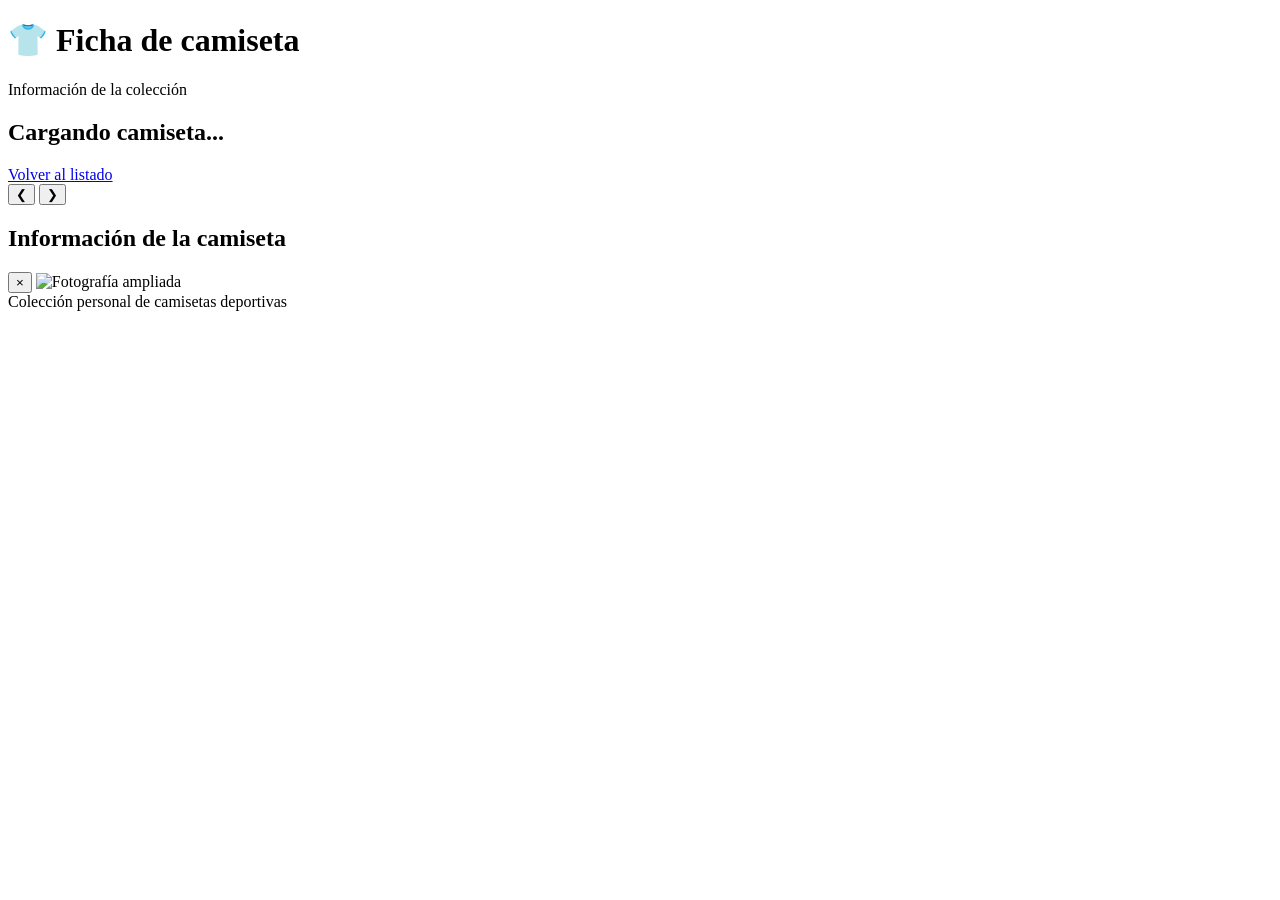
==== detalle.html @ 5cc44377 "Add files via upload" ====
<!DOCTYPE html>
<html lang="es">
<head>
    <meta charset="UTF-8">
    <meta name="viewport" content="width=device-width, initial-scale=1.0">
    <title>Ficha de camiseta - Web Camisetas</title>
    <link rel="stylesheet" href="css/estilos.css">
</head>
<body>
<header>
    <h1>👕 Ficha de camiseta</h1>
    <p>Información de la colección</p>
</header>

<main class="contenedor-detalle">
    <div class="cabecera-detalle">
        <h2 id="nombreCamiseta">Cargando camiseta...</h2>
        <a href="listado.html" class="boton-secundario">Volver al listado</a>
    </div>

    <div class="contenido-detalle">
        <section class="slider" id="slider">
            <div class="slider-ventana">
                <div class="slider-pista" id="sliderPista"></div>
            </div>
            <button type="button" class="slider-flecha slider-anterior"
                    id="sliderAnterior" aria-label="Fotografía anterior">&#10094;</button>
            <button type="button" class="slider-flecha slider-siguiente"
                    id="sliderSiguiente" aria-label="Fotografía siguiente">&#10095;</button>
            <div class="slider-pie" id="sliderPie">
                <div class="slider-indicadores" id="sliderIndicadores"></div>
                <span class="slider-contador" id="sliderContador"></span>
            </div>
        </section>

        <section class="informacion-detalle">
            <h2>Información de la camiseta</h2>
            <div id="datosDetalle" class="datos-detalle"></div>
            <div id="descripcionDetalle" class="descripcion-detalle"></div>
        </section>
    </div>

    <p id="mensajeDetalle" role="status" aria-live="polite"></p>
</main>

<div id="visorFoto" class="foto-ampliada">
    <button type="button" class="cerrar-ampliada" id="cerrarVisor"
            aria-label="Cerrar fotografía">&times;</button>
    <img id="imagenAmpliada" src="" alt="Fotografía ampliada">
</div>

<footer>Colección personal de camisetas deportivas</footer>
<script src="js/detalle.js"></script>
</body>
</html>
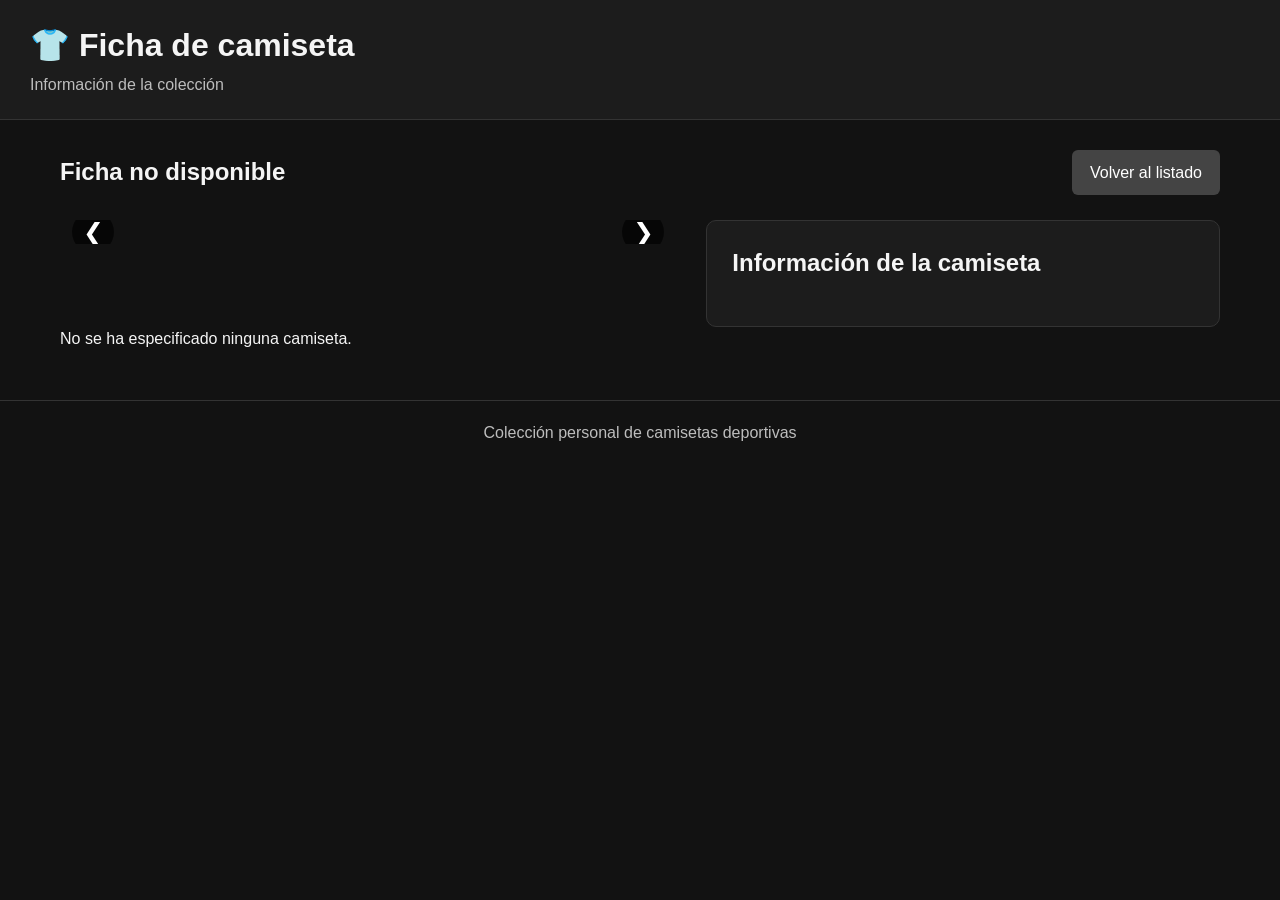
==== commit 843df22b: "cambios" ====
--- a/detalle.html
+++ b/detalle.html
@@ -17,6 +17,7 @@
         <h2 id="nombreCamiseta">Cargando camiseta...</h2>
         <a href="listado.html" class="boton-secundario">Volver al listado</a>
     </div>
+
 
     <div class="contenido-detalle">
         <section class="slider" id="slider">
--- a/css/estilos.css
+++ b/css/estilos.css
@@ -0,0 +1,497 @@
+/* =====================================================
+   BASE
+   ===================================================== */
+* { margin: 0; padding: 0; box-sizing: border-box; }
+
+:root {
+    --bg: #121212;
+    --panel: #1c1c1c;
+    --panel-hover: #262626;
+    --border: #333;
+    --text: #f5f5f5;
+    --secondary: #bdbdbd;
+    --accent: #7651a8;
+    --color-tarjeta: #242424;
+}
+
+
+body {
+    font-family: "Segoe UI", Arial, sans-serif;
+    background: var(--bg);
+    color: var(--text);
+    min-height: 100vh;
+    line-height: 1.45;
+}
+
+header {
+    background: var(--panel);
+    border-bottom: 1px solid var(--border);
+    padding: 22px 30px;
+}
+
+header h1 { margin-bottom: 5px; }
+header p { color: var(--secondary); }
+
+main { max-width: 1200px; margin: 35px auto; padding: 0 20px; }
+
+footer {
+    margin-top: 50px;
+    padding: 20px;
+    text-align: center;
+    color: var(--secondary);
+    border-top: 1px solid var(--border);
+}
+
+a { color: inherit; }
+
+button, .boton-secundario {
+    padding: 11px 18px;
+    border: 0;
+    border-radius: 6px;
+    text-decoration: none;
+    cursor: pointer;
+    font: inherit;
+}
+
+button { background: var(--accent); color: white; }
+.boton-secundario { background: #444; color: white; display: inline-block; }
+button:hover, .boton-secundario:hover { filter: brightness(1.15); }
+
+/* =====================================================
+   PORTADA PÚBLICA
+   ===================================================== */
+.portada {
+    max-width: 1050px;
+    margin: 45px auto;
+    padding: 0 20px;
+}
+.portada-intro {
+    text-align: center;
+    margin: 10px auto 35px;
+}
+.portada-intro h2 { font-size: clamp(1.7rem, 4vw, 2.5rem); margin-bottom: 8px; }
+.portada-intro p { color: var(--secondary); }
+.acciones-publicas {
+    display: grid;
+    grid-template-columns: minmax(0, 1fr);
+    max-width: 600px;
+    margin: 0 auto 35px;
+}
+.accion-publica {
+    display: block;
+    padding: 28px;
+    text-align: center;
+    text-decoration: none;
+    border-radius: 12px;
+    background: var(--panel);
+    border: 1px solid var(--border);
+    box-shadow: 0 3px 12px rgba(0,0,0,.2);
+    transition: transform .2s, background .2s;
+}
+.accion-publica:hover { transform: translateY(-3px); background: var(--panel-hover); }
+.accion-publica h3 { font-size: 1.35rem; margin-bottom: 7px; }
+.accion-publica p { color: var(--secondary); }
+
+.estadisticas-publicas {
+    display: grid;
+    grid-template-columns: 210px minmax(0, 1fr);
+    gap: 22px;
+    margin: 0 auto 30px;
+}
+.stat-total, .grafico-card {
+    padding: 22px;
+    text-align: center;
+    border: 1px solid var(--border);
+    border-radius: 12px;
+    background: var(--panel);
+}
+.stat-total { display: flex; flex-direction: column; justify-content: center; }
+.stat-total strong { color: var(--accent); font-size: 3.4rem; line-height: 1.1; }
+.stat-total span { margin-top: 8px; color: var(--secondary); }
+.grafico-card h2 { margin-bottom: 18px; font-size: 1.1rem; }
+.distribucion { display: flex; align-items: center; justify-content: center; gap: 30px; }
+.grafico-donut {
+    width: 180px; height: 180px; flex: 0 0 180px;
+    border-radius: 50%; position: relative; background: #555;
+}
+.grafico-donut::after {
+    content: ""; position: absolute; width: 58%; height: 58%;
+    top: 21%; left: 21%; border-radius: 50%; background: var(--panel);
+}
+.leyenda-grafico {
+    display: flex; flex-direction: column; gap: 8px;
+    max-height: 185px; min-width: 180px; overflow-y: auto; text-align: left;
+}
+.elemento-leyenda { display: flex; align-items: center; gap: 8px; font-size: .88rem; }
+.color-leyenda { width: 11px; height: 11px; min-width: 11px; border-radius: 3px; }
+.cantidad-leyenda { margin-left: auto; padding-left: 8px; font-weight: 700; }
+.grafico-vacio { color: var(--secondary); font-size: .9rem; }
+.estado-carga { text-align: center; color: var(--secondary); margin-top: 15px; }
+
+/* =====================================================
+   LISTADO PÚBLICO
+   ===================================================== */
+.contenedor-listado { max-width: 1200px; margin: 30px auto; padding: 0 20px; }
+.cabecera-listado, .acciones-listado {
+    display: flex; justify-content: space-between; align-items: center;
+    flex-wrap: wrap; gap: 15px;
+}
+.cabecera-listado { margin-bottom: 20px; }
+.filtros-listado {
+    display: grid; grid-template-columns: repeat(auto-fit, minmax(180px, 1fr));
+    gap: 15px; margin: 25px 0;
+}
+.filtros-listado input, .filtros-listado select {
+    width: 100%; box-sizing: border-box; padding: 12px;
+    border-radius: 6px; background: #222; color: white; border: 1px solid #444;
+    font: inherit;
+}
+.resumen-listado { margin: 15px 0; color: var(--secondary); }
+.galeria-camisetas {
+    display: grid; grid-template-columns: repeat(auto-fill, minmax(220px, 1fr));
+    gap: 22px;
+}
+.tarjeta-camiseta {
+    overflow: hidden; border-radius: 10px; background: var(--color-tarjeta);
+    border: 1px solid var(--border); box-shadow: 0 3px 10px rgba(0,0,0,.2);
+}
+.enlace-tarjeta { display: block; color: inherit; text-decoration: none; }
+.enlace-tarjeta:hover h3 { color: #c3a7ee; }
+.imagen-camiseta {
+    width: 100%; height: 250px; object-fit: contain; display: block;
+    background: transparent;
+}
+.imagen-no-disponible {
+    height: 250px; display: flex; align-items: center; justify-content: center;
+    background: transparent; color: var(--secondary); font-size: 14px;
+}
+.datos-camiseta { padding: 15px; }
+.datos-camiseta h3 { margin: 0 0 10px; }
+.datos-camiseta p { margin: 5px 0; font-size: 14px; color: var(--secondary); }
+.datos-camiseta strong { color: var(--text); }
+.boton-ver-ficha { display: inline-block; margin: 0 15px 15px; }
+.sin-resultados { text-align: center; padding: 40px 15px; grid-column: 1 / -1; }
+
+/* =====================================================
+   FICHA PÚBLICA
+   ===================================================== */
+.contenedor-detalle { max-width: 1200px; margin: 30px auto; padding: 0 20px; }
+.cabecera-detalle {
+    display: flex; justify-content: space-between; align-items: center;
+    flex-wrap: wrap; gap: 15px; margin-bottom: 25px;
+}
+.contenido-detalle {
+    display: grid; grid-template-columns: minmax(0, 1.2fr) minmax(0, 1fr);
+    gap: 30px; align-items: start;
+}
+.slider { position: relative; width: 100%; overflow: hidden; background: transparent; border-radius: 10px; }
+.slider-ventana { width: 100%; overflow: hidden; }
+.slider-pista { display: flex; transition: transform .35s ease; }
+.slider-foto {
+    flex: 0 0 100%; min-width: 100%; height: 480px;
+    display: flex; align-items: center; justify-content: center;
+}
+.slider-foto img { width: 100%; height: 100%; object-fit: contain; cursor: zoom-in; }
+.slider-flecha {
+    position: absolute; top: 50%; transform: translateY(-50%); z-index: 2;
+    width: 42px; height: 42px; padding: 0; border-radius: 50%;
+    background: rgba(0,0,0,.65); color: white; font-size: 25px;
+}
+.slider-flecha[hidden], .slider-pie[hidden] { display: none; }
+.slider-anterior { left: 12px; }
+.slider-siguiente { right: 12px; }
+.slider-pie {
+    display: flex; align-items: center; justify-content: center; gap: 12px;
+    padding: 12px; background: transparent;
+}
+.slider-indicadores { display: flex; gap: 8px; }
+.slider-punto { width: 10px; height: 10px; padding: 0; border: 0; border-radius: 50%; background: #777; }
+.slider-punto.activo { background: #ccc; transform: scale(1.2); }
+.slider-contador { font-size: 13px; color: inherit; }
+.slider-vacio { min-height: 250px; display: flex; align-items: center; justify-content: center; color: #aaa; }
+.informacion-detalle {
+    padding: 25px; border-radius: 10px; background: var(--panel);
+    border: 1px solid var(--border); min-width: 0;
+}
+.informacion-detalle h2 { margin: 0 0 20px; }
+.datos-detalle { display: grid; grid-template-columns: repeat(2, minmax(0, 1fr)); gap: 18px; }
+.dato-detalle { border-bottom: 1px solid rgba(128,128,128,.25); padding-bottom: 10px; overflow-wrap: anywhere; }
+.dato-detalle strong { display: block; margin-bottom: 5px; opacity: .7; font-size: 13px; }
+.descripcion-detalle { margin-top: 25px; white-space: pre-wrap; line-height: 1.6; }
+.descripcion-detalle:empty { display: none; }
+.foto-ampliada {
+    position: fixed; inset: 0; background: rgba(0,0,0,.92); z-index: 1000;
+    display: none; align-items: center; justify-content: center; padding: 20px;
+}
+.foto-ampliada.visible { display: flex; }
+.foto-ampliada img { max-width: 95%; max-height: 90vh; object-fit: contain; }
+.cerrar-ampliada {
+    position: absolute; top: 20px; right: 25px; font-size: 35px;
+    color: white; background: transparent; border: none; cursor: pointer;
+}
+
+@media (max-width: 800px) {
+    .estadisticas-publicas { grid-template-columns: 1fr; }
+    .contenido-detalle { grid-template-columns: 1fr; gap: 20px; }
+    .slider-foto { height: 400px; }
+}
+@media (max-width: 600px) {
+    .distribucion { flex-direction: column; gap: 18px; }
+    .leyenda-grafico { width: 100%; max-height: 180px; }
+}
+@media (max-width: 500px) {
+    .galeria-camisetas { grid-template-columns: repeat(2, minmax(0, 1fr)); gap: 12px; }
+    .imagen-camiseta, .imagen-no-disponible { height: 180px; }
+    .datos-camiseta { padding: 10px; }
+    .datos-detalle { grid-template-columns: 1fr; }
+    .slider-foto { height: 320px; }
+    .informacion-detalle { padding: 18px; }
+    header { padding: 18px 20px; }
+}
+
+
+/* =====================================================
+   MEJORAS DEL LISTADO PÚBLICO
+   ===================================================== */
+
+/* Controles de ordenación y visualización */
+
+.controles-listado {
+    display: flex;
+    justify-content: space-between;
+    align-items: center;
+    flex-wrap: wrap;
+    gap: 15px;
+    margin: 20px 0;
+}
+
+.controles-listado .resumen-listado {
+    margin: 0;
+}
+
+.opciones-listado {
+    display: flex;
+    align-items: center;
+    justify-content: flex-end;
+    flex-wrap: wrap;
+    gap: 10px;
+}
+
+.opciones-listado label {
+    color: var(--secondary);
+    font-size: 14px;
+}
+
+.opciones-listado select {
+    padding: 10px 12px;
+    border-radius: 6px;
+    background: #222;
+    color: white;
+    border: 1px solid #444;
+    font: inherit;
+    cursor: pointer;
+}
+
+.opciones-listado button {
+    padding: 10px 14px;
+    border-radius: 7px;
+    font-size: 13px;
+    font-weight: 600;
+}
+
+#cambiarDireccion {
+    background: var(--accent);
+}
+
+#limpiarFiltros {
+    background: #444;
+}
+
+.selector-vista {
+    display: flex;
+    align-items: center;
+    gap: 4px;
+    padding: 4px;
+    border: 1px solid var(--border);
+    border-radius: 8px;
+    background: #1b1b1b;
+}
+
+.selector-vista button {
+    width: 38px;
+    height: 34px;
+    padding: 0;
+    background: transparent;
+    color: var(--secondary);
+    font-size: 17px;
+    border-radius: 5px;
+}
+
+.selector-vista button.vista-activa {
+    background: var(--accent);
+    color: white;
+}
+
+/* =====================================================
+   TARJETAS DE CAMISETAS
+   ===================================================== */
+
+.tarjeta-camiseta {
+    transition: transform .2s ease, box-shadow .2s ease;
+}
+
+.tarjeta-camiseta:hover {
+    transform: translateY(-3px);
+    box-shadow: 0 6px 16px rgba(0,0,0,.3);
+}
+
+.boton-ver-ficha {
+    display: block;
+    text-align: center;
+    margin: 0 15px 15px;
+    padding: 10px 15px;
+    border-radius: 7px;
+    font-size: 13px;
+    font-weight: 600;
+    transition: background .2s ease;
+}
+
+.boton-ver-ficha:hover {
+    background: var(--accent);
+}
+
+/* =====================================================
+   VISTA DE LISTADO HORIZONTAL
+   ===================================================== */
+
+.galeria-camisetas.vista-listado {
+    display: flex;
+    flex-direction: column;
+    gap: 15px;
+}
+
+.galeria-camisetas.vista-listado .tarjeta-camiseta {
+    display: flex;
+    flex-direction: row;
+    align-items: stretch;
+    min-width: 0;
+}
+
+.galeria-camisetas.vista-listado .enlace-tarjeta {
+    display: flex;
+    flex: 1;
+    min-width: 0;
+    align-items: stretch;
+}
+
+.galeria-camisetas.vista-listado .imagen-camiseta,
+.galeria-camisetas.vista-listado .imagen-no-disponible {
+    width: 175px;
+    min-width: 175px;
+    height: 190px;
+    object-fit: contain;
+}
+
+.galeria-camisetas.vista-listado .datos-camiseta {
+    flex: 1;
+    min-width: 0;
+    padding: 18px 22px;
+}
+
+.galeria-camisetas.vista-listado .datos-camiseta h3 {
+    margin-bottom: 12px;
+}
+
+.galeria-camisetas.vista-listado .boton-ver-ficha {
+    display: flex;
+    align-items: center;
+    justify-content: center;
+    align-self: center;
+    flex: 0 0 125px;
+    margin: 15px;
+}
+
+/* =====================================================
+   ADAPTACIÓN A MÓVILES
+   ===================================================== */
+
+@media (max-width: 800px) {
+
+    .controles-listado {
+        align-items: flex-start;
+    }
+
+    .opciones-listado {
+        justify-content: flex-start;
+    }
+
+    .galeria-camisetas.vista-listado .imagen-camiseta,
+    .galeria-camisetas.vista-listado .imagen-no-disponible {
+        width: 140px;
+        min-width: 140px;
+    }
+}
+
+@media (max-width: 600px) {
+
+    .controles-listado {
+        flex-direction: column;
+        align-items: stretch;
+    }
+
+    .opciones-listado {
+        justify-content: flex-start;
+    }
+
+    .opciones-listado label {
+        width: 100%;
+    }
+
+    .opciones-listado select {
+        max-width: 100%;
+    }
+
+    .galeria-camisetas.vista-listado .tarjeta-camiseta {
+        flex-direction: column;
+    }
+
+    .galeria-camisetas.vista-listado .enlace-tarjeta {
+        flex-direction: column;
+    }
+
+    .galeria-camisetas.vista-listado .imagen-camiseta,
+    .galeria-camisetas.vista-listado .imagen-no-disponible {
+        width: 100%;
+        min-width: 0;
+        height: 190px;
+    }
+
+    .galeria-camisetas.vista-listado .boton-ver-ficha {
+        flex: none;
+        margin: 0 15px 15px;
+    }
+}
+
+
+/* Tarjetas del listado: solo título y acciones, sin metadatos */
+.tarjeta-camiseta .datos-camiseta {
+    padding: 14px 16px;
+}
+
+.tarjeta-camiseta .datos-camiseta h3 {
+    margin: 0;
+    line-height: 1.35;
+    overflow-wrap: anywhere;
+}
+
+.galeria-camisetas.vista-listado .tarjeta-camiseta .datos-camiseta {
+    display: flex;
+    flex-direction: column;
+    justify-content: center;
+}
+
+@media (max-width: 600px) {
+    .galeria-camisetas.vista-listado .tarjeta-camiseta .datos-camiseta {
+        padding: 12px 14px;
+    }
+}
